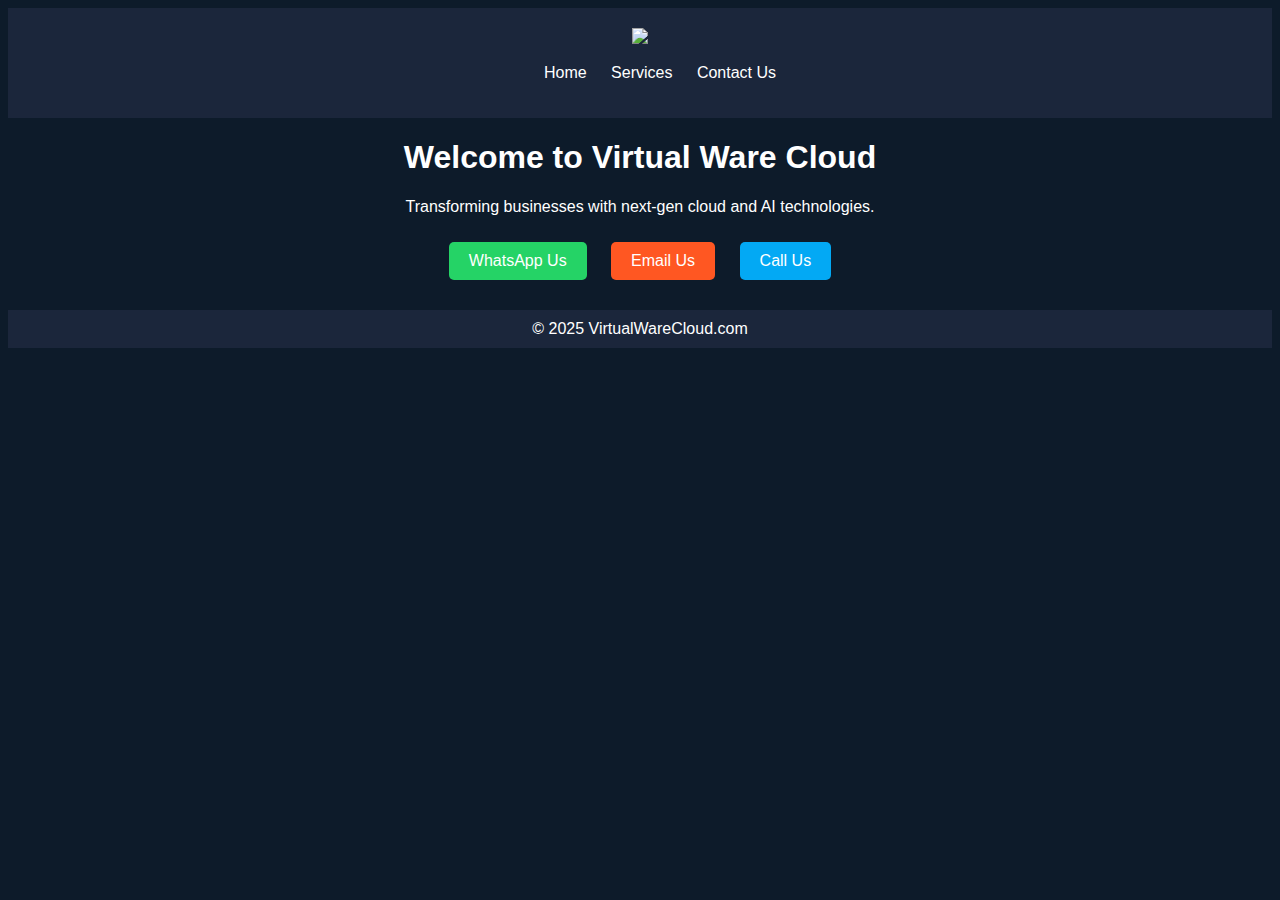
==== index.html @ c301753c "Sync local files to GitHub repository" ====
<!DOCTYPE html>
<html lang="en">
<head>
    <meta charset="UTF-8">
    <meta name="viewport" content="width=device-width, initial-scale=1.0">
    <title>VirtualWareCloud | Home</title>
    <link rel="stylesheet" href="css/styles.css">
    <script src="https://accounts.google.com/gsi/client" async defer></script>
</head>
<body>
<header>
    <nav>
        <img src="images/VirtualWareCloudNoBGK.png" class="logo">
        <ul>
            <li><a href="index.html">Home</a></li>
            <li><a href="services.html">Services</a></li>
            <li><a href="contact.html">Contact Us</a></li>
        </ul>
        <div id="g_id_onload"
             data-client_id="1014377693204-5iug0lcitaaifla6nhc5jiuv0aun1vi7.apps.googleusercontent.com"
             data-login_uri="https://virtualwarecloud.com/services.html"
             data-auto_prompt="false">
        </div>
        <div class="g_id_signin" data-type="standard"></div>
    </nav>
</header>
<main>
    <h1>Welcome to Virtual Ware Cloud</h1>
    <p>Transforming businesses with next-gen cloud and AI technologies.</p>
    <a href="https://wa.me/27820412395" class="btn whatsapp">WhatsApp Us</a>
    <a href="mailto:thabo.phaahla@virtualwarecloud.com" class="btn email">Email Us</a>
    <a href="tel:+27820412395" class="btn call">Call Us</a>
</main>
<footer>&copy; 2025 VirtualWareCloud.com</footer>
<script src="js/main.js"></script>
</body>
</html>
---- css/styles.css ----
body {font-family: Arial; background: #0D1B2A; color: white; text-align: center;}
nav {padding: 20px; background: #1B263B;} nav ul {list-style: none;} nav ul li {display: inline-block; margin: 0 10px;}
nav ul li a {color: white; text-decoration: none;} .logo {width: 120px;}
.btn {display:inline-block; padding:10px 20px; color:white; border-radius:5px; margin:10px; text-decoration:none;}
.whatsapp {background-color:#25D366;} .email {background-color:#FF5722;} .call {background-color:#03A9F4;}
footer {background: #1B263B; padding:10px; margin-top:20px;}
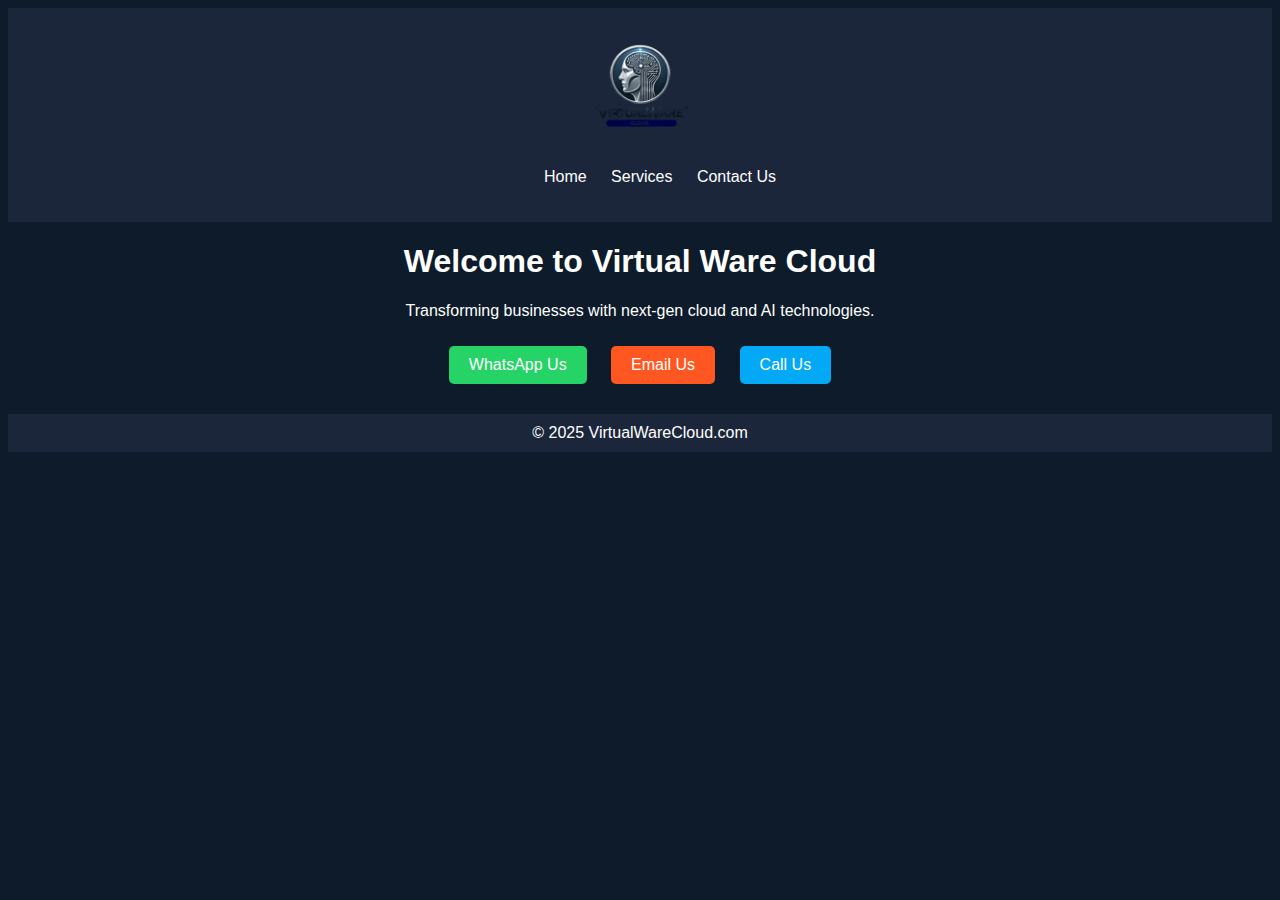
==== commit dce0ad82: "Update index.html" ====
--- a/index.html
+++ b/index.html
@@ -11,7 +11,7 @@
 <body>
 <header>
     <nav>
-        <img src="images/VirtualWareCloudNoBGK.png" class="logo">
+        <img src="VirtualWareCloudNoBGK.png" class="logo">
         <ul>
             <li><a href="index.html">Home</a></li>
             <li><a href="services.html">Services</a></li>
